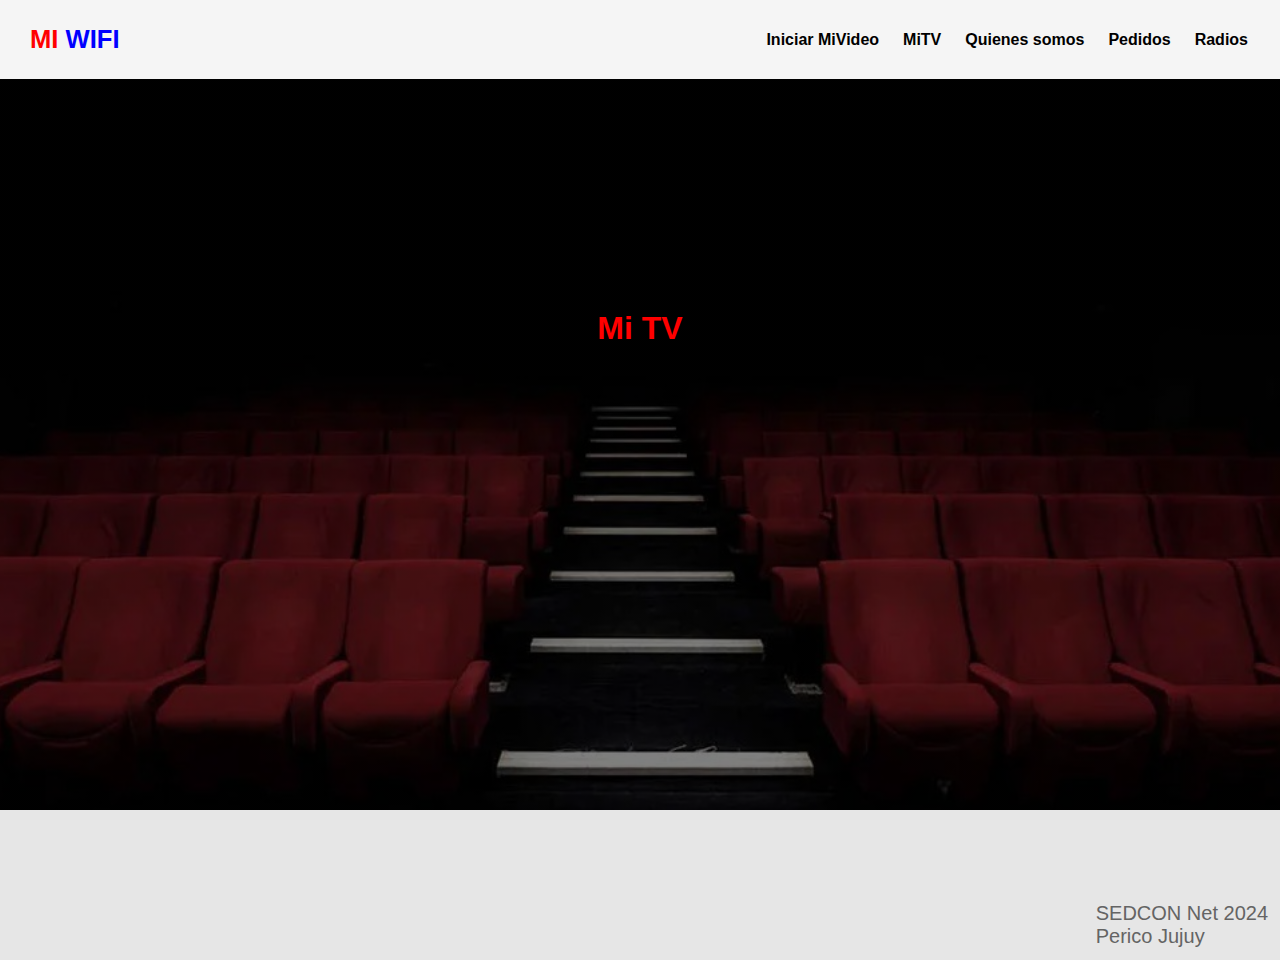
==== mitv.html @ 59787cdd "Create mitv.html" ====
<!DOCTYPE html>
<html lang="es">
<head>
    <title>MiWIFI</title>
    <link rel="stylesheet" href="estilo.css">
</head>
<body>
    <header>
        <div class="container">
            <p class="logo">MI <span style="color: blue;">WIFI</span></p>
            <nav>
                <a href="http://10.18.104.253/mivideo/index.html">Iniciar MiVideo</a>
                <a href="#">MiTV</a>
                <a href="#">Quienes somos</a>
                <a href="#">Pedidos</a>
                <a href="radios.html">Radios</a>
            </nav>
        </div>
    </header>

    <section id="hero">
        <div class="box111">
                <h3>Mi TV</h3>
                <iframe allowfullscreen src="https://vd01.streaminghd.net.ar/live-stream-video-widget/sedconcom" height="100%" width="100%" frameBorder="0"></iframe>
                </iframe>
        </div>
    </section>

    <footer>
        <div class="container">
            <p>SEDCON Net 2024</br>
                Perico Jujuy</p>
        </div>
    </footer>
</body>
</html>
---- estilo.css ----
*{
    box-sizing: border-box;
}

html{
    scroll-behavior: smooth;
}

body{
    font-family: 'Roboto', sans-serif;
    margin: 0;
}

h1{ font-size: 3.5em;}
h2{ font-size: 2.7em;}
h3{ font-size: 2em;color:red;}
p{ font-size: 1.25em;}
ul{ list-style: none;}
li{ font-size: 1.25em;}

button{
    font-size: 1.25em;
    font-weight: bold;
    padding: 10px 30px;
    border-radius: 5px;
    border: 2px solid rgba(0,0,0,0.3);
    box-shadow: 2px 2px 10px rgba(0,0,0,0.5);
    color: white;
    background-color: red;
}

button:hover{
    background-color: rgb(101, 33, 165);
}

.container{
    max-width: 1300px;
    margin: auto;
}

.container2{
    max-width: 1400px;
    margin: auto;
}

.color-acento{ color:red; }

.color-acento2{ color:black; }

header{
    background-color: rgb(245,245,245);
    
}

header .logo{
    margin: 0;
    padding: 25px 30px;
    font-weight: bold;
    color: red;
    font-size: 1.6em;
}

header .container{
    display: flex;
    flex-direction: column;
    align-items: center;
}

header nav{
    display: flex;
    flex-direction: column;
    text-align: center;
    padding-bottom: 25px;
}

header a{
    padding: 5px 12px;
    text-decoration: none;
    font-weight: bold;
    color: black;
}

header a:hover{
    color: red;
}

#hero{
    display: flex;
    align-items: center;
    justify-content: center;
    text-align: center;
    flex-direction: column;
    height: 90vh;
    background-image: linear-gradient(
        0deg,
        rgba(0,0,0,0.5),
        rgba(0,0,0,0.5)
    )
    ,url("fondo-cine.jpg");
    background-repeat: no-repeat;
    background-size: cover;
    background-position: center center;
}

#hero h1{
    color: white;
}

#hero button{
    font-size: 1.75em;
}

#somos-proya .container{
    text-align: center;
    padding: 200px 12px;
}

#programacion{
    background-color: rgb(30,30,30);
    color: white;
    text-align: center;
}

#programacion .container{
    padding: 150px 12px;
}

#programacion h2{
    margin-top: 0;
    font-size: 3.2em;
}

#programacion p{
    display: none;
}

#programacion .carta{
    background-position: center center;
    background-size: cover;
    padding: 50px 0px;
    margin: 30px;
    border-radius: 15px;
}

.carta:first-child{
    background-image: linear-gradient(
        0deg,
        rgba(0,0,0,0.5),
        rgba(0,0,0,0.5)
    )
    ,url("media/temprano.jpg");

}

.carta:nth-child(2){
    background-image: linear-gradient(
        0deg,
        rgba(0,0,0,0.5),
        rgba(0,0,0,0.5)
    )
    ,url("media/tarde.jpg");
}

.carta:nth-child(3){
    background-image: linear-gradient(
        0deg,
        rgba(0,0,0,0.5),
        rgba(0,0,0,0.5)
    )
    ,url("media/noche.jpg");

}

#pedidos .container{
    text-align: center;
    padding: 250px 12px;
}

#pedidos li{
    margin: 16px 0px;
    font-weight: bold;
}

#final{
    display: flex;
    flex-direction: column;
    justify-content: center;
    align-items: center;
    text-align: center;
    background-color: rgb(30,30,30);
    color: white;
    height: 50vh;
}

#final h2{
    font-size: 9vw;
}

#final button{
    font-size: 5vw;
}

footer{
    background-color: rgb(230,230,230);
}

footer p{
    margin: 0;
    padding: 12px;
    color: rgb(100,100,100);
}

footer .container{
    height: 150px;
    display: flex;
    justify-content: center;
    align-items: flex-end;
}

@media (min-width: 850px){
    header{
        position: fixed;
        width: 100%;
    }

    header .container{
        flex-direction: row;
        justify-content: space-between;
    }

    header nav{
        flex-direction: row;
        padding-bottom: 0;
        padding-right: 20px;
    }

    #hero h1{
        font-size: 5em;
    }

    #somos-proya .container{
        display: flex;
        justify-content: space-evenly;
    }

    #somos-proya .texto{
        width: 50%;
        max-width: 600px;
        text-align: initial;
        padding-left: 30px;
        display: flex;
        flex-direction: column;
        justify-content: center;
    }

    #somos-proya h2{
        margin-top: 0px;
    }

    #somos-proya .img-container{
        background-image: url("media/microfono2.jpg");
        background-size: cover;
        background-position: center center;
        height: 500px;
        width: 400px; 
    }

    #programacion .programas{
        display: flex;
        justify-content: center;
    }

    #programacion p{
        display: block;
        margin-bottom: 30px;
    }

    #programacion h2{
        font-size: 4em;
    }

    #programacion h3{
        margin-top: 0;
    }

    #programacion .carta{
        padding: 50px;
        background-size: 100% 150px;
        background-repeat: no-repeat;
        background-position-y: 0;
        background-color: rgba(50, 50, 50, 1);
        box-shadow: 2px 2px 10px rgba(0,0,0,0.5);
    }

    .carta:first-child{
        background-image: linear-gradient(
            0deg,
            rgba(0,0,0,0.5),
            rgba(0,0,0,0.5)
        )
        ,url("media/temprano-cropped.jpg");

    }

    .carta:nth-child(2){
        background-image: linear-gradient(
            0deg,
            rgba(0,0,0,0.5),
            rgba(0,0,0,0.5)
        )
        ,url("media/tarde-cropped.jpg");
    }

    .carta:nth-child(3){
        background-image: linear-gradient(
            0deg,
            rgba(0,0,0,0.5),
            rgba(0,0,0,0.5)
        )
        ,url("media/noche-cropped.jpg");

    }

    #pedidos{
        background-image: url("media/auricular.jpg");
        background-repeat: no-repeat;
        background-size: 507px 506px;
        background-position: calc(100vw - 500px) 120px;
    }

    #pedidos .container{
        text-align: initial;
    }

    #pedidos ul{
        margin-left: 100px;
    }

    #final h2{
        font-size: 5em;
    }

    #final button{
        font-size: 2em;
    }

    footer .container{
        justify-content: flex-end;
    }
}

@media (min-width: 1200px) {
    #pedidos{
        background-position-x: calc(100vw - 800px);
    }
}
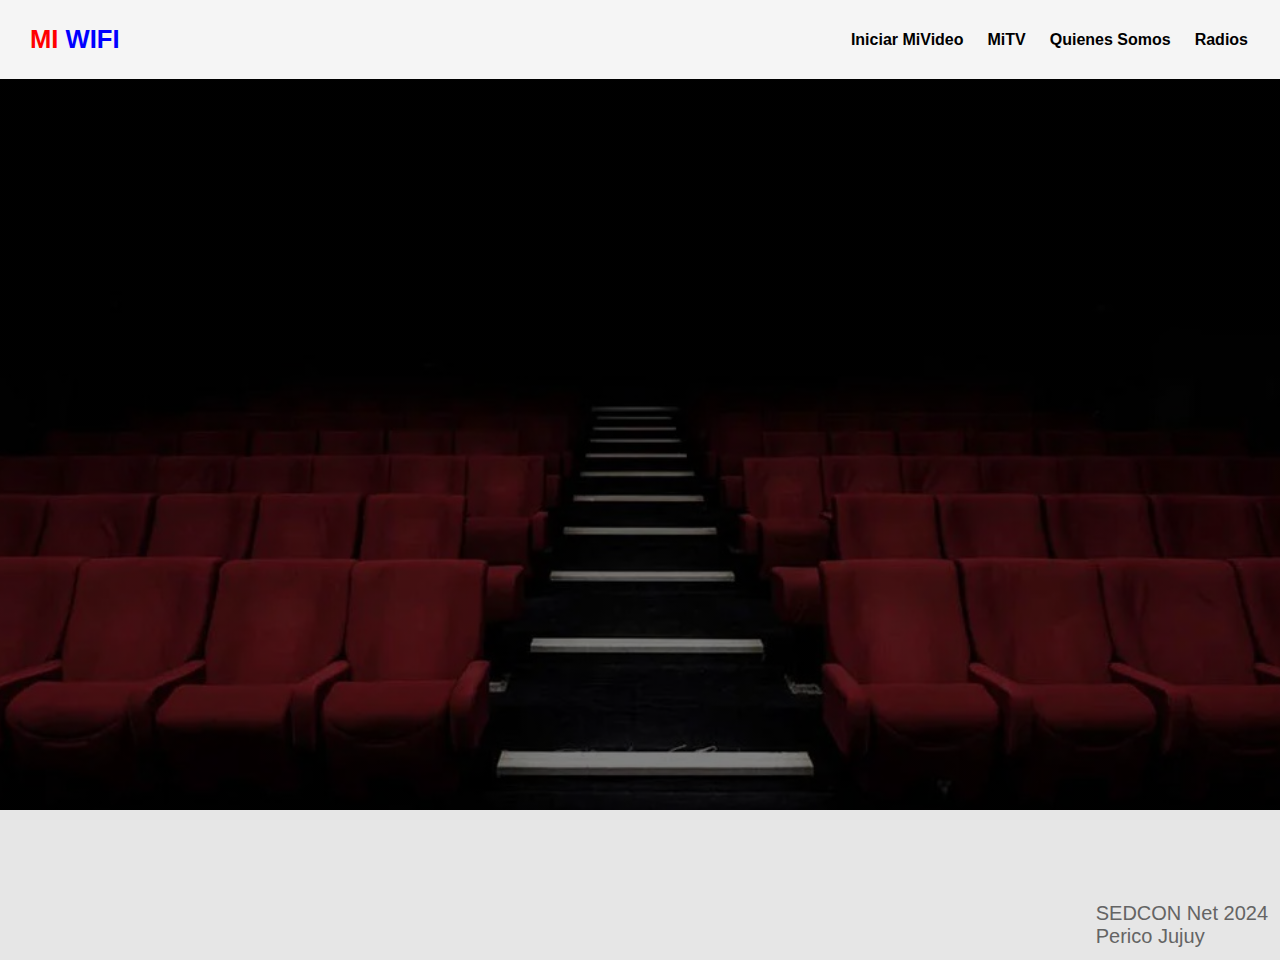
==== commit ce91cbdb: "Update mitv.html" ====
--- a/mitv.html
+++ b/mitv.html
@@ -11,8 +11,7 @@
             <nav>
                 <a href="http://10.18.104.253/mivideo/index.html">Iniciar MiVideo</a>
                 <a href="#">MiTV</a>
-                <a href="#">Quienes somos</a>
-                <a href="#">Pedidos</a>
+                <a href="#">Quienes Somos</a>
                 <a href="radios.html">Radios</a>
             </nav>
         </div>
@@ -21,7 +20,7 @@
     <section id="hero">
         <div class="box111">
                 <h3>Mi TV</h3>
-                <iframe allowfullscreen src="https://vd01.streaminghd.net.ar/live-stream-video-widget/sedconcom" height="100%" width="100%" frameBorder="0"></iframe>
+                <iframe allowfullscreen src="https://vd01.streaminghd.net.ar/live-stream-video-widget/sedconcom" height="854" width="480" frameBorder="0"></iframe>
                 </iframe>
         </div>
     </section>
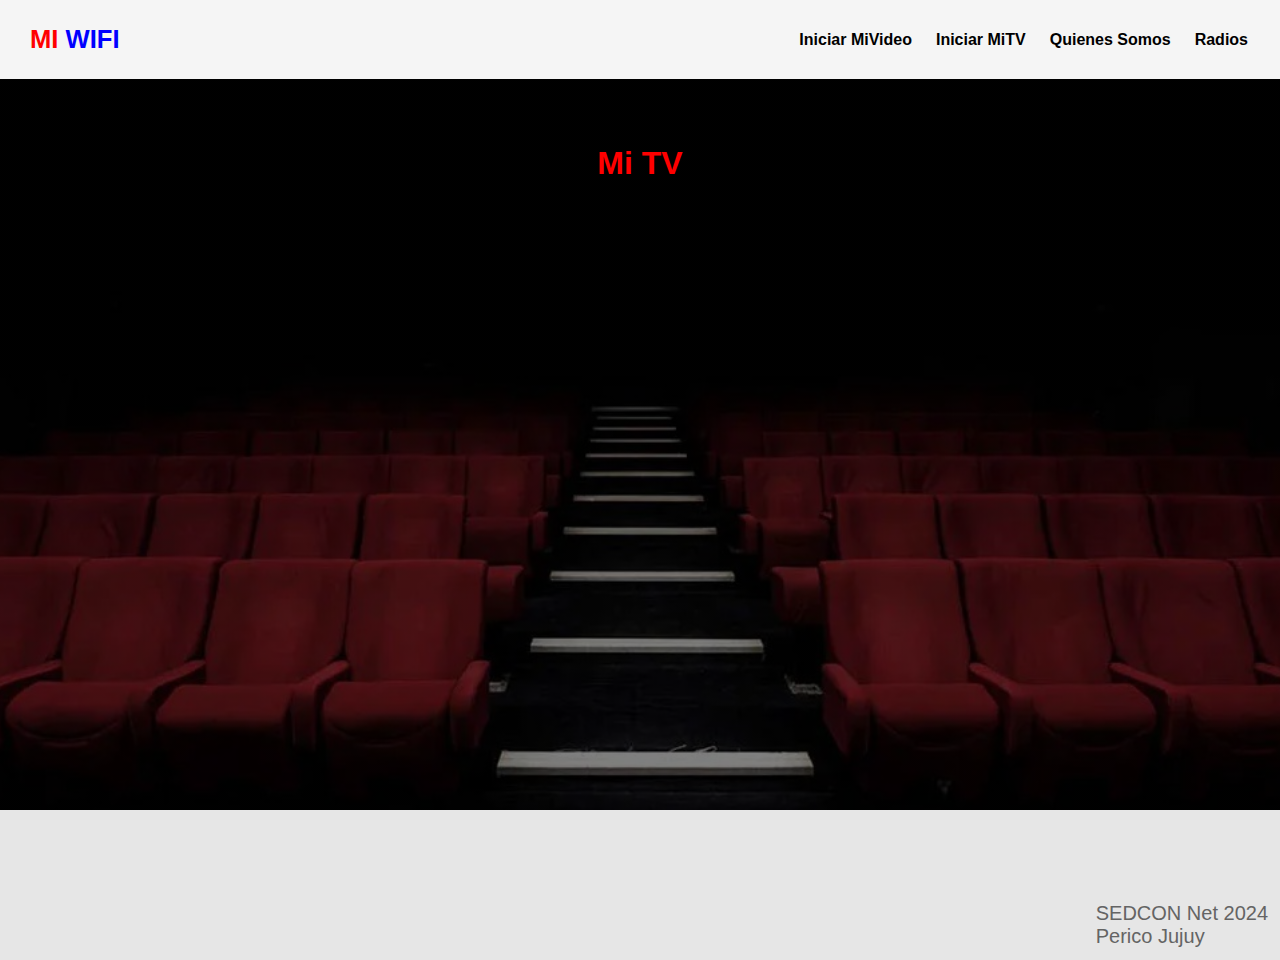
==== commit aa316a1a: "Update mitv.html" ====
--- a/mitv.html
+++ b/mitv.html
@@ -10,7 +10,7 @@
             <p class="logo">MI <span style="color: blue;">WIFI</span></p>
             <nav>
                 <a href="http://10.18.104.253/mivideo/index.html">Iniciar MiVideo</a>
-                <a href="#">MiTV</a>
+                <a href="#">Iniciar MiTV</a>
                 <a href="#">Quienes Somos</a>
                 <a href="radios.html">Radios</a>
             </nav>
@@ -20,7 +20,7 @@
     <section id="hero">
         <div class="box111">
                 <h3>Mi TV</h3>
-                <iframe allowfullscreen src="https://vd01.streaminghd.net.ar/live-stream-video-widget/sedconcom" height="854" width="480" frameBorder="0"></iframe>
+                <iframe allowfullscreen src="https://vd01.streaminghd.net.ar/live-stream-video-widget/sedconcom" width="854" height="480" frameBorder="0"></iframe>
                 </iframe>
         </div>
     </section>
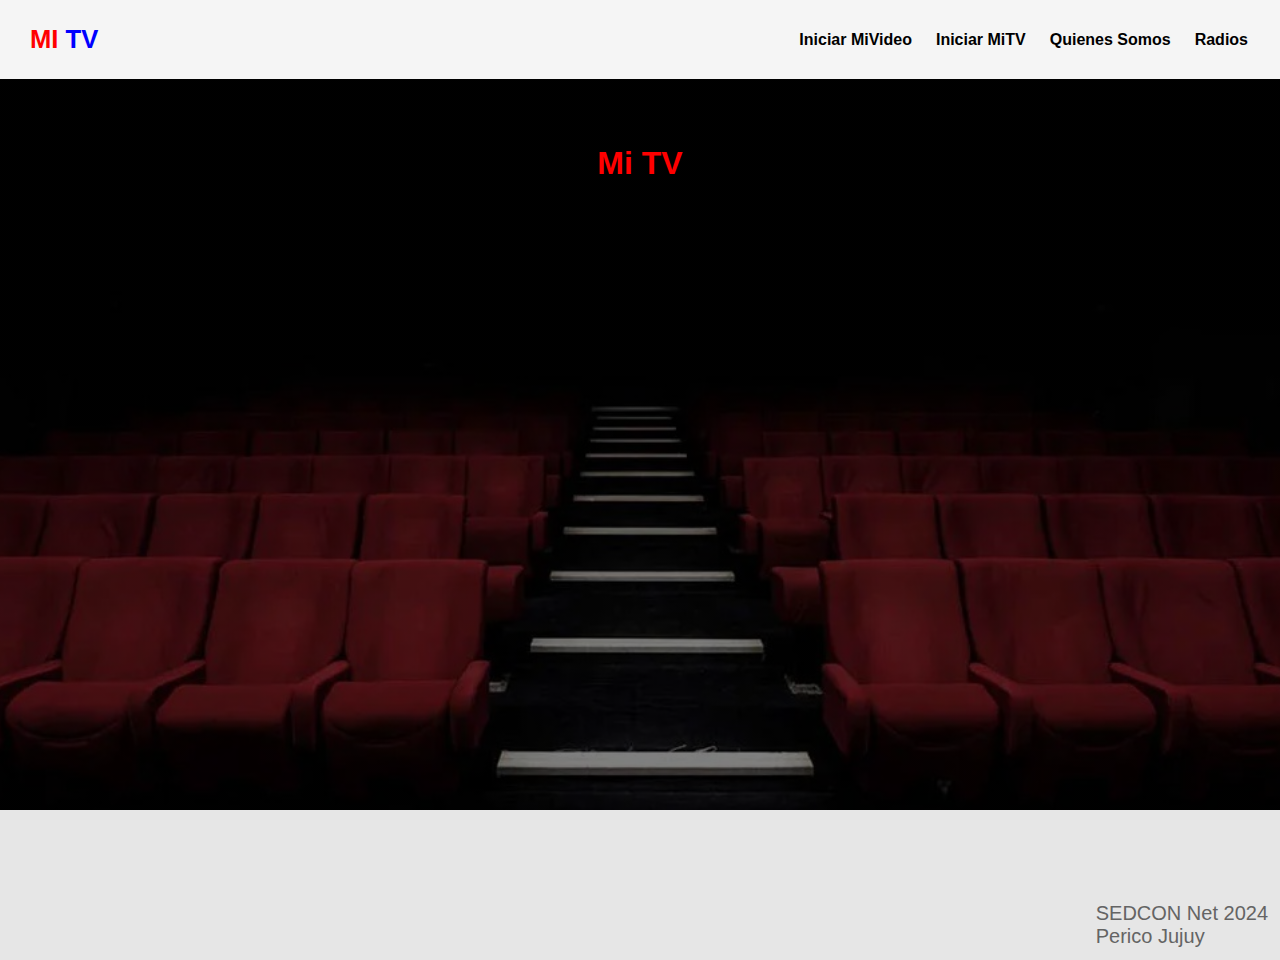
==== commit f3ab4ec8: "Update mitv.html" ====
--- a/mitv.html
+++ b/mitv.html
@@ -7,7 +7,7 @@
 <body>
     <header>
         <div class="container">
-            <p class="logo">MI <span style="color: blue;">WIFI</span></p>
+            <p class="logo">MI <span style="color: blue;">TV</span></p>
             <nav>
                 <a href="http://10.18.104.253/mivideo/index.html">Iniciar MiVideo</a>
                 <a href="#">Iniciar MiTV</a>
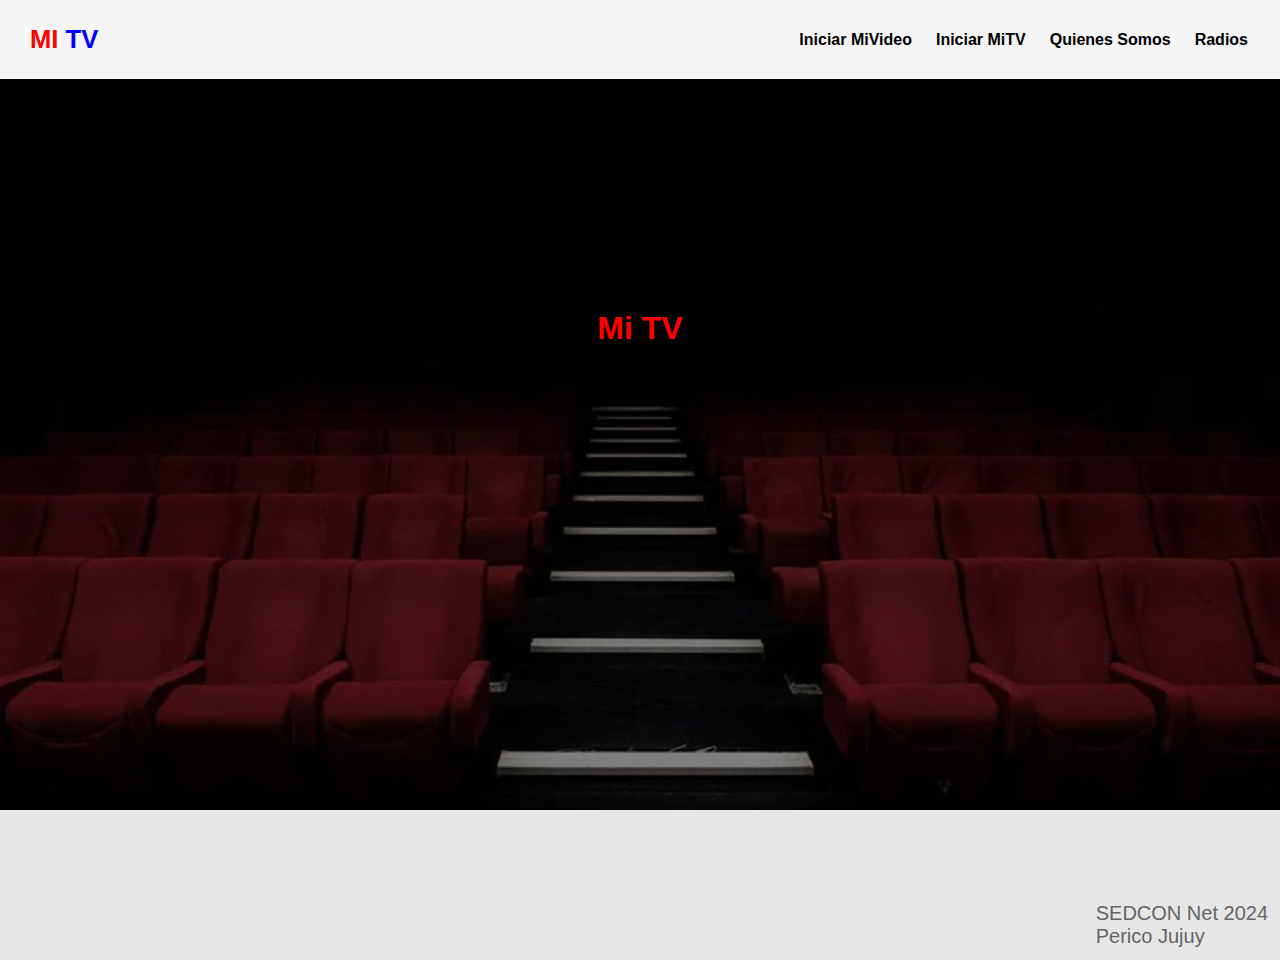
==== commit c4a3b3ce: "Update mitv.html" ====
--- a/mitv.html
+++ b/mitv.html
@@ -20,8 +20,7 @@
     <section id="hero">
         <div class="box111">
                 <h3>Mi TV</h3>
-                <iframe allowfullscreen src="https://vd01.streaminghd.net.ar/live-stream-video-widget/sedconcom" width="854" height="480" frameBorder="0"></iframe>
-                </iframe>
+                <iframe allowfullscreen src="https://vd01.streaminghd.net.ar/hybrid-stream-video-widget/sedconcom" height="100%" width="100%" frameBorder="0"></iframe>
         </div>
     </section>
 
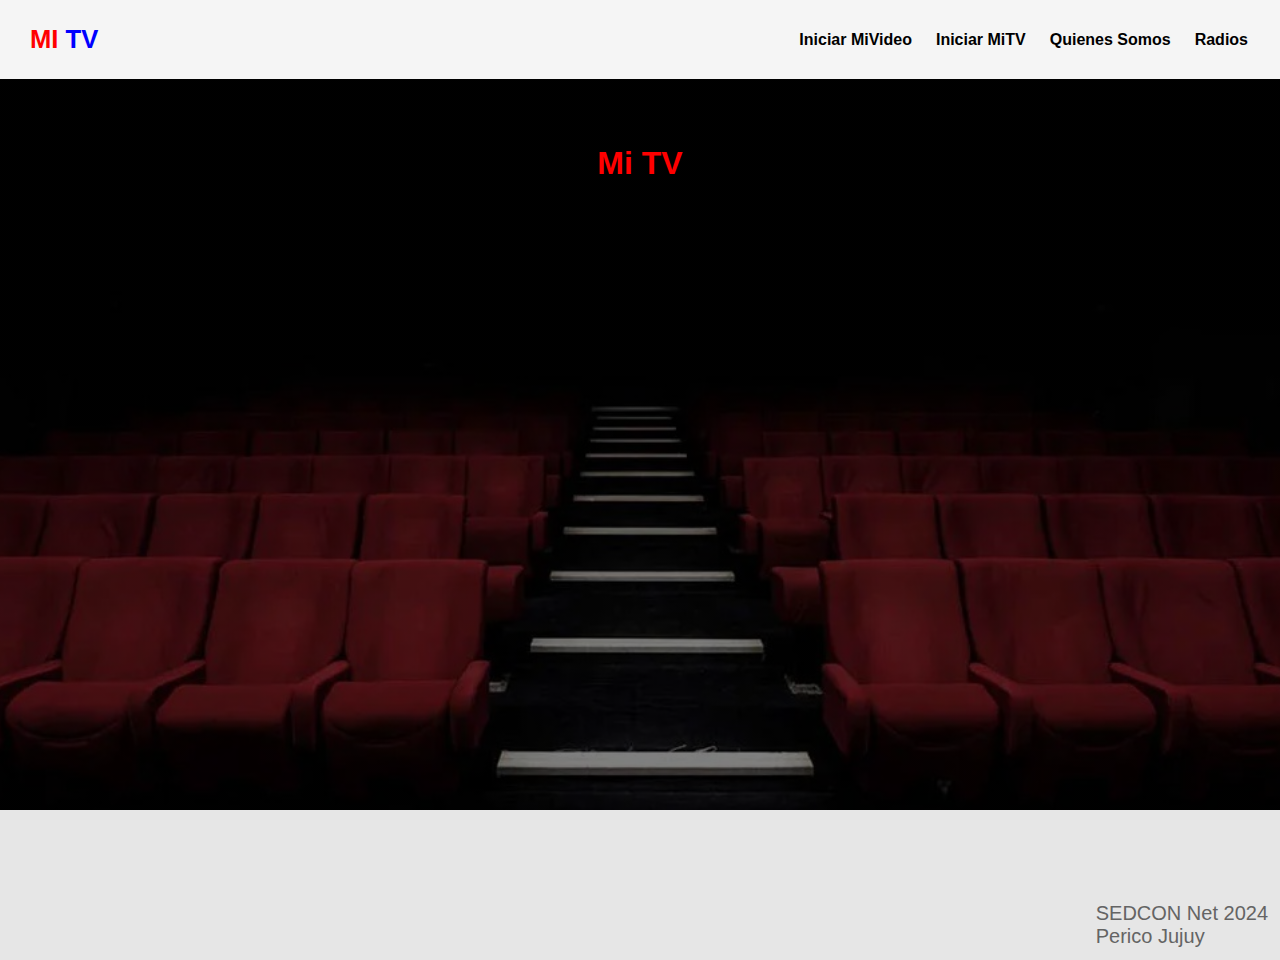
==== commit 90476463: "Update mitv.html" ====
--- a/mitv.html
+++ b/mitv.html
@@ -20,7 +20,7 @@
     <section id="hero">
         <div class="box111">
                 <h3>Mi TV</h3>
-                <iframe allowfullscreen src="https://vd01.streaminghd.net.ar/hybrid-stream-video-widget/sedconcom" height="100%" width="100%" frameBorder="0"></iframe>
+                <iframe allowfullscreen src="https://vd01.streaminghd.net.ar/hybrid-stream-video-widget/sedconcom" width="854" height="480" frameBorder="0"></iframe>
         </div>
     </section>
 
